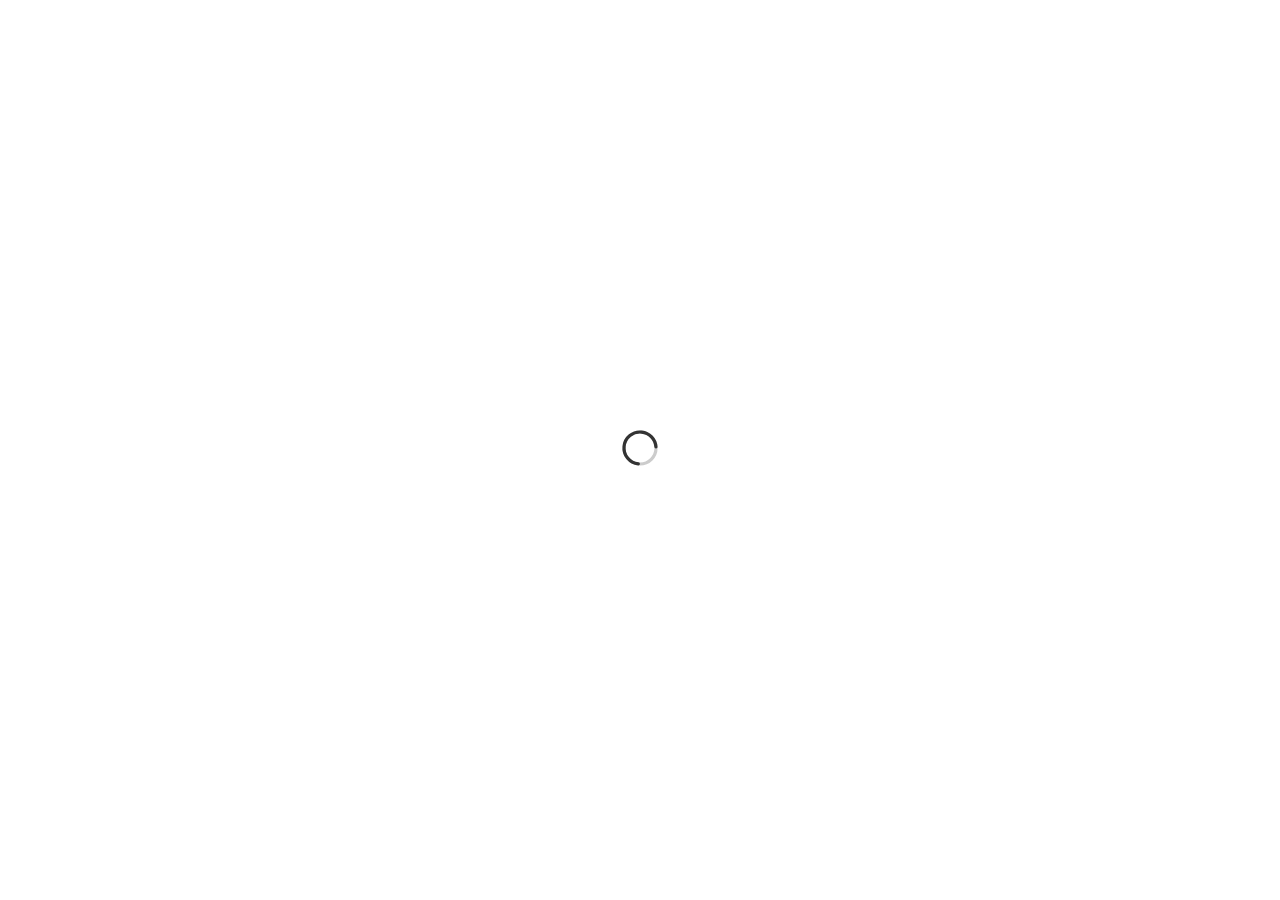
==== index.html @ 5a5430f2 "Deploy to GitHub Pages - 2026-01-01 14:17:05" ====
<!DOCTYPE html>
<html lang="en">
<head>
    <meta charset="UTF-8">
    <meta name="viewport" content="width=device-width, initial-scale=1.0">
    <title>holds</title>
    <link type="text/css" rel="stylesheet" href="styles.css">
</head>
<body style="text-align: center; align-content: center">
<svg xmlns="http://www.w3.org/2000/svg" width="40" height="40" viewBox="0 0 50 50" role="presentation">
    <circle cx="25" cy="25" r="20" stroke="#ccc" stroke-width="4" fill="none"/>
    <circle cx="25" cy="25" r="20" stroke="#333" stroke-width="4" fill="none" stroke-linecap="round"
            stroke-dasharray="90 125">
        <animateTransform attributeName="transform" type="rotate" from="0 25 25" to="360 25 25" dur="1s"
                          repeatCount="indefinite"/>
    </circle>
</svg>
<script type="application/javascript" src="composeApp.js"></script>
</body>
</html>
---- styles.css ----
html, body {
    width: 100%;
    height: 100%;
    margin: 0;
    padding: 0;
    overflow: hidden;
}
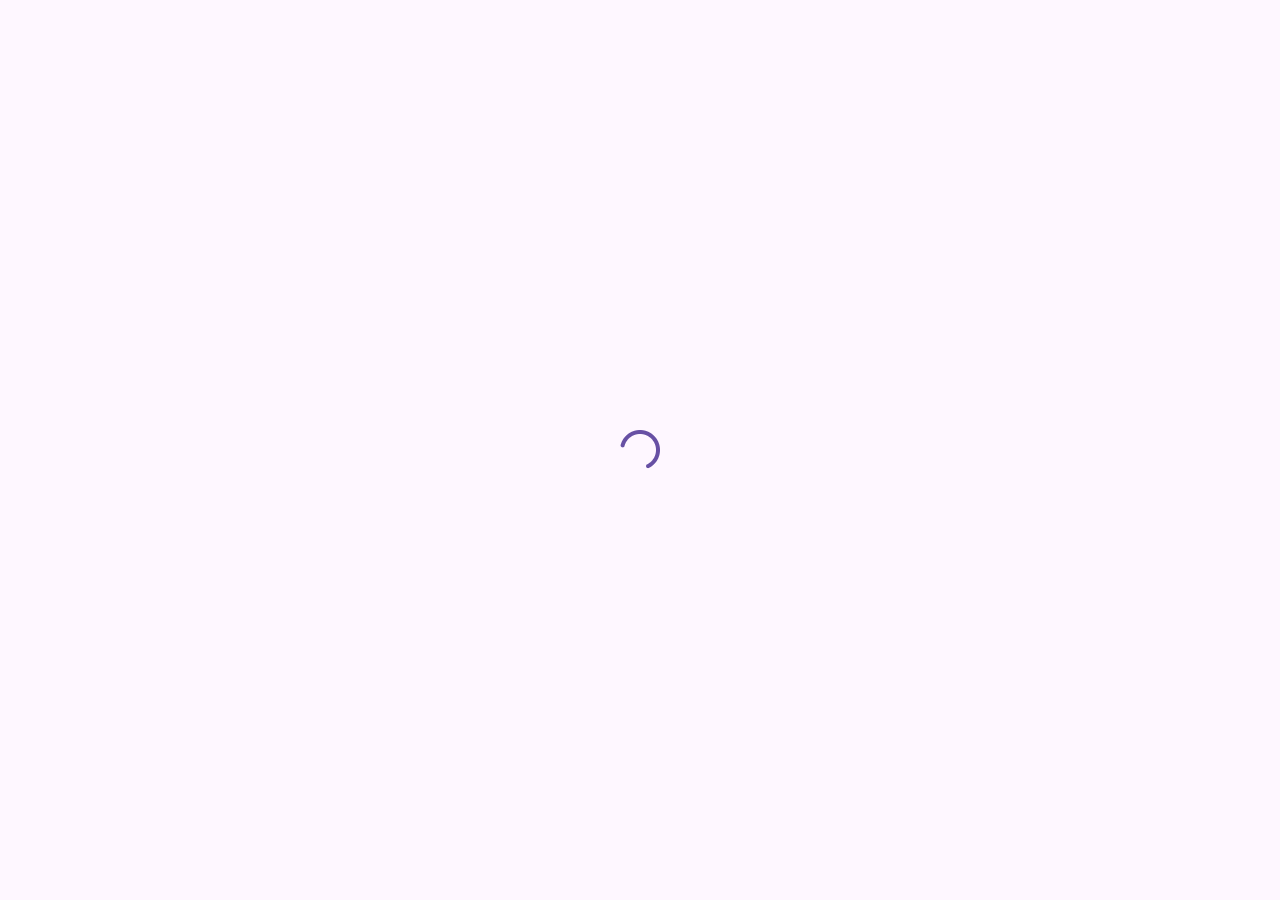
==== commit f664925c: "Deploy to GitHub Pages - 2026-09-04 19:55:44" ====
--- a/index.html
+++ b/index.html
@@ -5,6 +5,9 @@
     <meta name="viewport" content="width=device-width, initial-scale=1.0">
     <title>holds</title>
     <link type="text/css" rel="stylesheet" href="styles.css">
+    <link rel="preload" href="holds-composeApp.wasm" as="fetch" type="application/wasm" crossorigin>
+    <link rel="preload" href="skiko.wasm" as="fetch" type="application/wasm" crossorigin>
+    <link rel="preload" href="composeApp.js" as="script">
 </head>
 <body style="text-align: center; align-content: center">
 <svg xmlns="http://www.w3.org/2000/svg" width="40" height="40" viewBox="0 0 50 50" role="presentation">
--- a/styles.css
+++ b/styles.css
@@ -4,4 +4,5 @@
     margin: 0;
     padding: 0;
     overflow: hidden;
+    touch-action: none;
 }
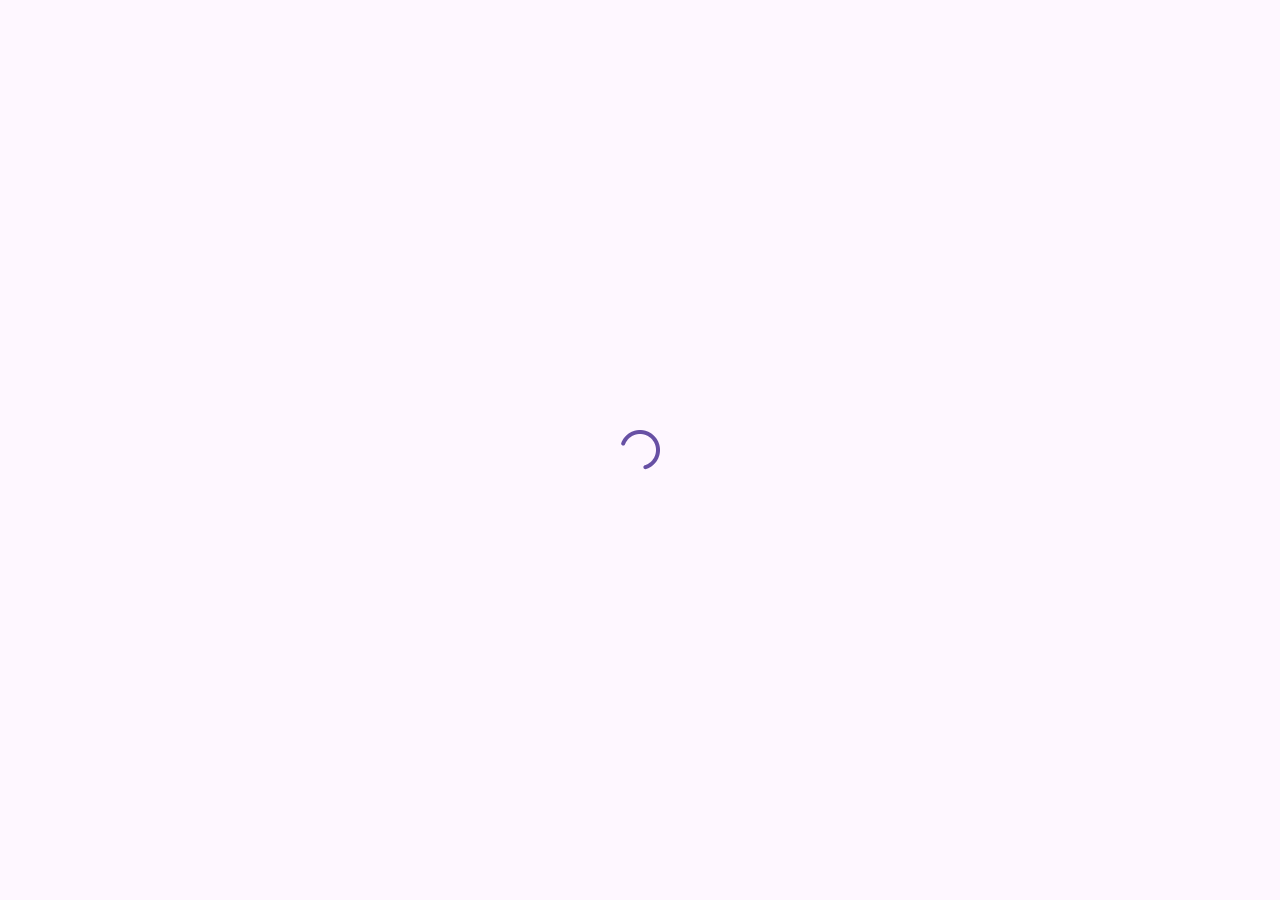
==== commit ce3ff34b: "Deploy to GitHub Pages - 2026-09-04 22:36:58" ====
--- a/index.html
+++ b/index.html
@@ -3,21 +3,37 @@
 <head>
     <meta charset="UTF-8">
     <meta name="viewport" content="width=device-width, initial-scale=1.0">
-    <title>holds</title>
+    <link rel="apple-touch-icon" sizes="180x180" href="./apple-touch-icon.png">
+    <link rel="icon" type="image/png" sizes="32x32" href="./favicon-32x32.png">
+    <link rel="icon" type="image/png" sizes="16x16" href="./favicon-16x16.png">
+    <link rel="icon" type="image/x-icon" href="./favicon.ico">
+    <link rel="manifest" href="./manifest.json">
+    <title>Grotolaz</title>
     <link type="text/css" rel="stylesheet" href="styles.css">
     <link rel="preload" href="holds-composeApp.wasm" as="fetch" type="application/wasm" crossorigin>
     <link rel="preload" href="skiko.wasm" as="fetch" type="application/wasm" crossorigin>
     <link rel="preload" href="composeApp.js" as="script">
+    <!-- Loaded synchronously in <head> so window.pwaStartupGate exists before
+         the wasm app runs. Do NOT add async/defer here. -->
+    <script type="application/javascript" src="registerServiceWorker.js"></script>
+    <link rel="manifest" href="manifest.json">
 </head>
 <body style="text-align: center; align-content: center">
-<svg xmlns="http://www.w3.org/2000/svg" width="40" height="40" viewBox="0 0 50 50" role="presentation">
-    <circle cx="25" cy="25" r="20" stroke="#ccc" stroke-width="4" fill="none"/>
-    <circle cx="25" cy="25" r="20" stroke="#333" stroke-width="4" fill="none" stroke-linecap="round"
-            stroke-dasharray="90 125">
-        <animateTransform attributeName="transform" type="rotate" from="0 25 25" to="360 25 25" dur="1s"
-                          repeatCount="indefinite"/>
-    </circle>
-</svg>
+<!-- Startup splash: stays visible until the service worker confirms the
+     running code is the latest version (see registerServiceWorker.js and the
+     wasmJs main). This prevents an old version from flashing up and being
+     replaced a moment later. Removed by the app once it mounts. -->
+<div id="pwa-splash" style="position: fixed; inset: 0; display: flex; flex-direction: column; align-items: center; justify-content: center; gap: 16px; font-family: system-ui, sans-serif; background-color: #ffffff;">
+    <svg xmlns="http://www.w3.org/2000/svg" width="40" height="40" viewBox="0 0 50 50" role="presentation">
+        <circle cx="25" cy="25" r="20" stroke="#ccc" stroke-width="4" fill="none"/>
+        <circle cx="25" cy="25" r="20" stroke="#333" stroke-width="4" fill="none" stroke-linecap="round"
+                stroke-dasharray="90 125">
+            <animateTransform attributeName="transform" type="rotate" from="0 25 25" to="360 25 25" dur="1s"
+                              repeatCount="indefinite"/>
+        </circle>
+    </svg>
+    <div style="color: #888; font-size: 14px;">Loading…</div>
+</div>
 <script type="application/javascript" src="composeApp.js"></script>
 </body>
 </html>
